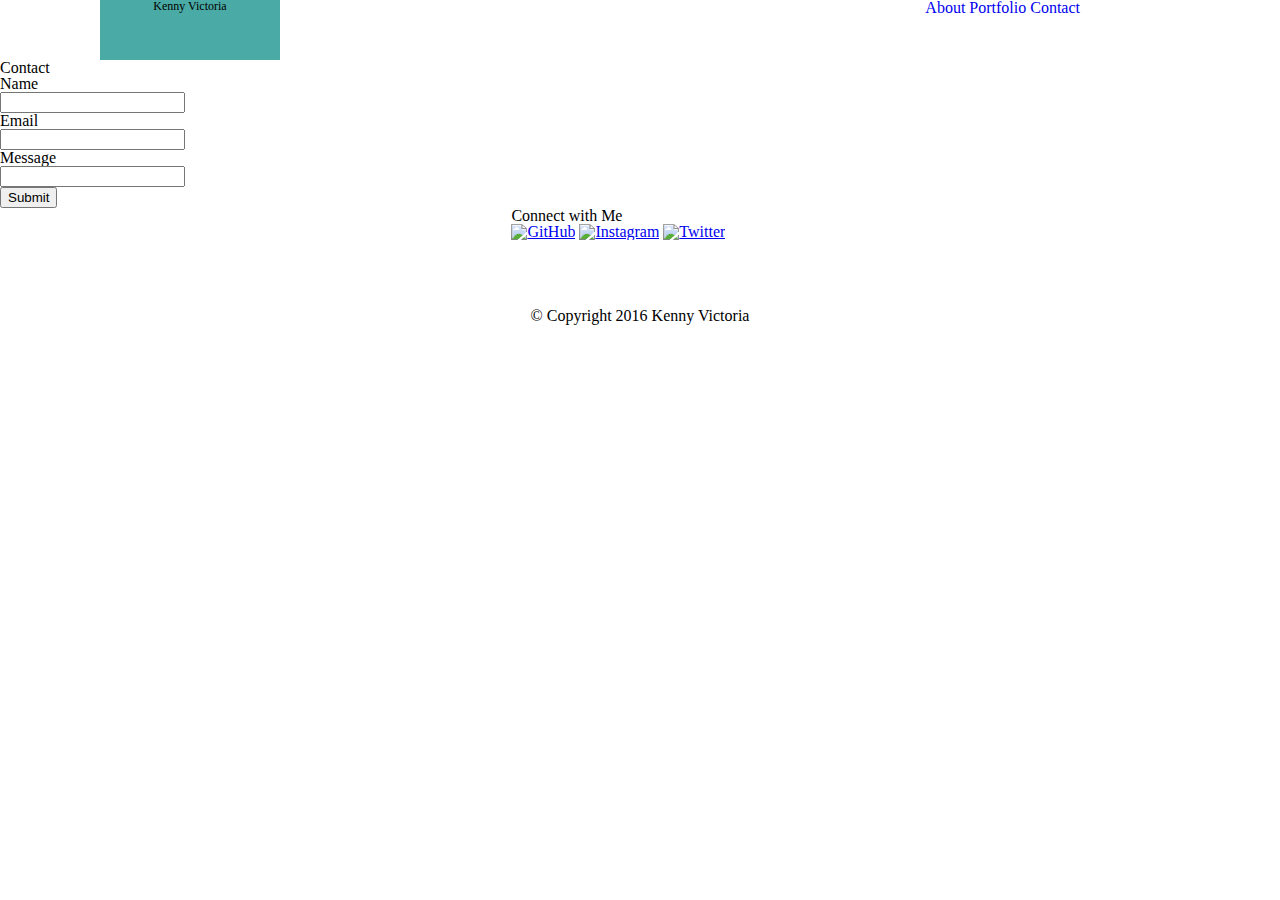
==== contact.html @ a72d2cbb "updated" ====
<!DOCTYPE html>
<html>
<head>
	<title>Contact</title>
	<div class="box">
	<h1>Kenny Victoria</h1>
	</div>
	<link rel="stylesheet" type="text/css" href="assets/css/reset.css">
	<link rel="stylesheet" type="text/css" href="assets/css/style.css">
	<document.createElement('footer')>
	<div class="box2">
	<section>
		<!-- Absolute Path -->
		<a href="any_path_we_want" style="text-decoration: none;">About</a>
		<a href="any_path_we_want" style="text-decoration: none;">Portfolio</a>
		<a href="any_path_we_want" style="text-decoration: none;">Contact</a>
	</div>
	</section>
</head>
<body>
<h1>Contact</h1>
<form>
	Name<br>
	<input type="text" name="name">
	<br>
	Email<br>
	<input type="text" name="email">
	<br>
	Message<br>
	<input type="text" name="message">
</form>
		<section>
			<button>
				Submit
			</button>
		</section>
			<div class="box3">
		<section id="connect-with-me">
		<h2>Connect with Me</h2>
		</section>
<section>
	<a href="https://github.com/kvict3"><img src="https://cdn0.iconfinder.com/data/icons/social-network-7/50/29-48.png" alt="GitHub"></a>
	<a href="https://www.instagram.com/kvict3/"><img src="https://cdn0.iconfinder.com/data/icons/shift-logotypes/32/Instagram-48.png" alt="Instagram"></a>
	<a href="https://twitter.com/KennethVictoria"><img src="https://cdn0.iconfinder.com/data/icons/social-network-7/50/4-48.png" alt="Twitter"></a>
</section>
</div>	
	 <div class="wrapper">
            <div class="push"></div>
        </div>
        <div class="footer">
        </div>
<div class="footer">
<footer>
<p class="copyright">
	&copy Copyright 2016 Kenny Victoria
	</p>
	</footer>
	</div>
</body>
</html>
---- assets/css/style.css ----
body{
	background-image: url("http://subtlepatterns2015.subtlepatterns.netdna-cdn.com/patterns/cheap_diagonal_fabric.png");
	font-family: "Georgia", Times New Roman, Times, serif;
}	
.box{
	width:180px;
	height:60px;
	background-color: #4aaaa5;
	text-align: center;
	font-size:12px;
	margin-left: 100px;
}
.box2{
	float:right;
	padding:200px;
	margin-top: -260px;
	font-family: "Georgia";
}
.container{
	width:500px;
	height:500px;
}
.box3{
	float: right;
	margin-bottom: -200px;
}
.footer{
	text-align: center;
	margin-bottom: 100px;
}
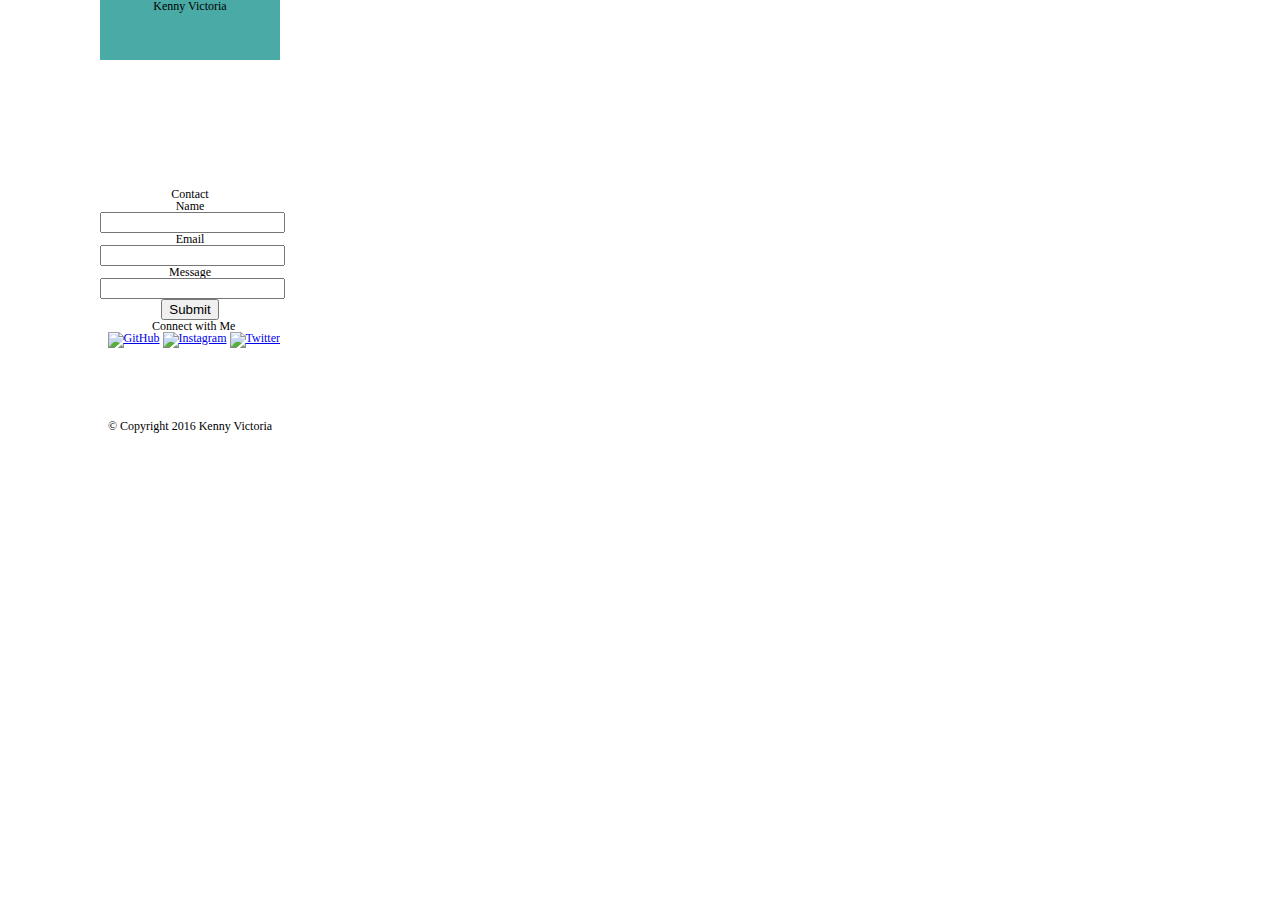
==== commit 2eba548f: "final hw" ====
--- a/contact.html
+++ b/contact.html
@@ -3,7 +3,7 @@
 <head>
 	<title>Contact</title>
 	<div class="box">
-	<h1>Kenny Victoria</h1>
+	<div class="h1"><h1>Kenny Victoria</h1>
 	</div>
 	<link rel="stylesheet" type="text/css" href="assets/css/reset.css">
 	<link rel="stylesheet" type="text/css" href="assets/css/style.css">
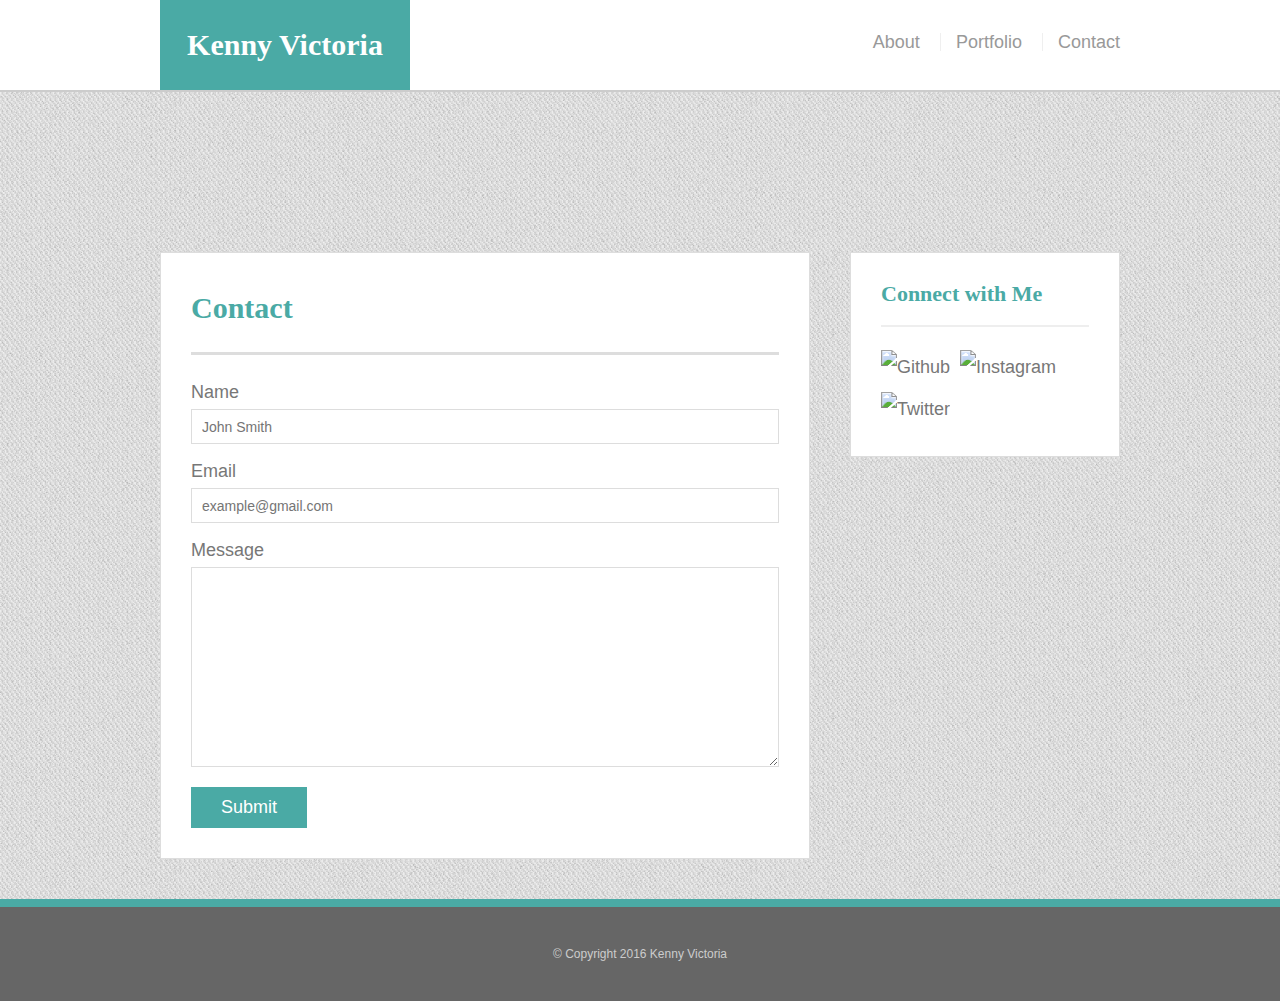
==== commit 35fbc943: "using answers from week 1 added media queries" ====
--- a/contact.html
+++ b/contact.html
@@ -1,60 +1,64 @@
-<!DOCTYPE html>
+<!doctype html>
 <html>
 <head>
-	<title>Contact</title>
-	<div class="box">
-	<div class="h1"><h1>Kenny Victoria</h1>
-	</div>
+	<meta charset="UTF-8">
+	<title>Contact | Kenny Victoria</title>
 	<link rel="stylesheet" type="text/css" href="assets/css/reset.css">
 	<link rel="stylesheet" type="text/css" href="assets/css/style.css">
-	<document.createElement('footer')>
-	<div class="box2">
-	<section>
-		<!-- Absolute Path -->
-		<a href="any_path_we_want" style="text-decoration: none;">About</a>
-		<a href="any_path_we_want" style="text-decoration: none;">Portfolio</a>
-		<a href="any_path_we_want" style="text-decoration: none;">Contact</a>
-	</div>
-	</section>
+	<meta name="viewport" content="width=device-width, initial-scale=1.0">
 </head>
 <body>
-<h1>Contact</h1>
-<form>
-	Name<br>
-	<input type="text" name="name">
-	<br>
-	Email<br>
-	<input type="text" name="email">
-	<br>
-	Message<br>
-	<input type="text" name="message">
-</form>
-		<section>
-			<button>
-				Submit
-			</button>
+
+	<header id="masthead">
+		<div class="container">
+			<a href="index.html" id="logo">Kenny Victoria</a>
+			<nav>
+				<a href="index.html">About</a>
+				<a href="portfolio.html">Portfolio</a>
+				<a href="contact.html">Contact</a>
+			</nav>
+		</div>
+	</header>
+
+	<div id="main-container" class="container">
+		<section class="main-section">
+			<h1>Contact</h1>
+
+			<form id="contact-form">
+				<ul>
+					<li>
+						<label for="name">Name</label>
+						<input type="text" id="name" name="name" placeholder="John Smith" required="required">
+					</li>
+					<li>
+						<label for="email">Email</label>
+						<input type="email" id="email" name="email" placeholder="example@gmail.com" required="required">
+					</li>
+					<li>
+						<label for="message">Message</label>
+						<textarea id="message" name="message" required="required"></textarea>
+					</li>
+				</ul>
+				<input type="submit">
+			</form>
+
 		</section>
-			<div class="box3">
-		<section id="connect-with-me">
-		<h2>Connect with Me</h2>
+
+		<section class="sidebar">
+			<div id="connect">
+				<h2>Connect with Me</h2>
+
+				<img src="https://cdn0.iconfinder.com/data/icons/social-network-7/50/29-48.png" class="social" alt="Github">
+				<img src="https://cdn0.iconfinder.com/data/icons/shift-logotypes/32/Instagram-48.png" class="social" alt="Instagram">
+				<img src="https://cdn0.iconfinder.com/data/icons/social-network-7/50/4-48.png" class="social" alt="Twitter">
+			</div>
 		</section>
-<section>
-	<a href="https://github.com/kvict3"><img src="https://cdn0.iconfinder.com/data/icons/social-network-7/50/29-48.png" alt="GitHub"></a>
-	<a href="https://www.instagram.com/kvict3/"><img src="https://cdn0.iconfinder.com/data/icons/shift-logotypes/32/Instagram-48.png" alt="Instagram"></a>
-	<a href="https://twitter.com/KennethVictoria"><img src="https://cdn0.iconfinder.com/data/icons/social-network-7/50/4-48.png" alt="Twitter"></a>
-</section>
-</div>	
-	 <div class="wrapper">
-            <div class="push"></div>
-        </div>
-        <div class="footer">
-        </div>
-<div class="footer">
-<footer>
-<p class="copyright">
-	&copy Copyright 2016 Kenny Victoria
-	</p>
+	</div>
+
+	<footer>
+		<div class="container">
+			&copy; Copyright 2016 Kenny Victoria
+		</div>
 	</footer>
-	</div>
 </body>
 </html>--- a/assets/css/style.css
+++ b/assets/css/style.css
@@ -1,30 +1,259 @@
-body{
-	background-image: url("http://subtlepatterns2015.subtlepatterns.netdna-cdn.com/patterns/cheap_diagonal_fabric.png");
-	font-family: "Georgia", Times New Roman, Times, serif;
-}	
-.box{
-	width:180px;
-	height:60px;
-	background-color: #4aaaa5;
+body {
+	background: url("../images/cheap_diagonal_fabric.png");
+	font-size: 18px;
+	line-height: 34px;
+	font-family: 'Arial', 'Helvetica Neue', Helvetica, sans-serif;
+	color: #777;
+}
+
+* {
+	box-sizing: border-box;
+}
+
+/*general*/
+
+.container {
+	width: 100%;
+	max-width: 960px;
+	margin: 0 auto;
+	clear: both;
+}
+h1, 
+h2,
+h3,
+p {
+	margin-bottom: 20px;
+}
+p:last-child {
+	margin-bottom: 0;
+}
+h1, h2, h3 {
+	font-family: 'Georgia', Times, Times New Roman, serif;
+	font-weight: 700;
+	color: #4aaaa5;
+}
+h1 {
+	font-size: 30px;
+	line-height: 49px;
+	border-bottom: 3px solid #ddd;
+	padding-bottom: 20px;
+}
+h2,
+h3 {
+	font-size: 22px;
+}
+
+/*header*/
+
+#masthead {
+	background: #fff;
+	margin: 0 0 30px;
+	z-index: 99;
+	color: #fff;
+	overflow: auto;
+	border-bottom: 2px solid #ccc;
+	position: static;
+	width: 100%;
+}
+#logo {
+	width: 250px;
+	height: 90px;
+	background: #4aaaa5;
+	float: left;
+	font-family: 'Georgia', Times, Times New Roman, serif;
 	text-align: center;
-	font-size:12px;
-	margin-left: 100px;
-}
-.box2{
-	float:right;
-	padding:200px;
-	margin-top: -260px;
-	font-family: "Georgia";
-}
-.container{
-	width:500px;
-	height:500px;
-}
-.box3{
+	line-height: 90px;
+	color: #fff;
+	font-weight: 700;
+	font-size: 30px;
+	text-decoration: none;
+}
+nav {
 	float: right;
-	margin-bottom: -200px;
-}
-.footer{
+	margin-top: 25px;
+}
+nav a {
+	color: #999;
+	text-decoration: none;
+	margin-left: 15px;
+	display: inline-block;
+	border-left: 1px solid #efefef;
+	padding-left: 15px;
+	line-height: 18px;
+}
+nav a:first-child {
+	border-left: 0 none;
+}
+
+/*footer*/
+
+footer {
+	background: #666;
+	color: #fff;
+	padding: 30px 0;
+	clear: both;
+	border-top: 8px solid #4aaaa5;
+	color: #ccc;
+	font-size: 12px;
 	text-align: center;
-	margin-bottom: 100px;
-}+}
+
+/*sidebar*/
+
+.sidebar {
+	background: #fff;
+	padding: 30px;
+	width: 100%;
+	max-width: 270px;
+	float: right;
+	border: 1px solid #ddd;
+	margin-bottom: 20px;
+}
+h3,
+.sidebar h2 {
+	border-bottom: 2px solid #eee;
+	padding-bottom: 20px;
+	margin-bottom: 15px;
+	line-height: 22px;
+}
+.social {
+	width: 62px;
+	height: 62px;
+	margin-top: 8px;
+	margin-right: 5px;
+}
+.social:last-child {
+	margin-right: 0;
+}
+
+/*main*/
+
+#main-container {
+	padding-top: 130px;
+}
+.main-section {
+	background: #fff;
+	padding: 30px;
+	margin: 0 0 40px 0;
+	width: 100%;
+	max-width: 650px;
+	float: left;
+	border: 1px solid #ddd;
+}
+
+/*portfolio page*/
+
+.work {
+	width: 274px;
+	overflow: auto;
+	position: relative;
+	float: left;
+	margin: 20px 0 25px;
+}
+.work:nth-child(even) {
+	margin-right: 40px;
+}
+.work img {
+	width: 100%;
+	border: 0 none;
+	opacity: .8;
+}
+.work h3 {
+	border-bottom: 0;
+	background: #4aaaa5;
+	color: #fff;
+	text-align: center;
+	position: absolute;
+	padding: 15px;
+	width: 100%;
+	bottom: 20px;
+	line-height: 30px;
+	margin-bottom: 0;
+	font-weight: 300;
+}
+.auth-image {
+	width: 200px;
+	height: auto;
+	margin-top: 10px;
+	float: left;
+	margin-right: 25px;
+}
+
+/*contact page*/
+
+#contact-form ul {
+	margin-bottom: 20px;
+}
+#contact-form li {
+	margin-bottom: 10px;
+}
+label,
+input[type=text],
+input[type=email],
+textarea {
+	display: block;
+	width: 100%;
+}
+input[type=text],
+input[type=email],
+textarea {
+	height: 35px;
+	border: 1px solid #ddd;
+	padding: 0 10px;
+	font-size: 14px;
+}
+textarea {
+	height: 200px;
+}
+input[type=submit] {
+	background: #4aaaa5;
+	border: 0 none;
+	color: #fff;
+	font-size: 18px;
+	padding: 10px 30px;
+	cursor: pointer;
+}
+@media screen and (max-width: 980px){
+
+}
+@media screen and (max-width: 768px){
+.container{ 
+	width:100%;
+	padding-left: 25px;   
+}
+#main-container{
+	width:100%;
+	padding-left: 25px; 
+}
+#masthead{
+	width:100%;
+	padding-right: 25px;
+}
+.sidebar{
+	max-width: 1000px;
+}
+}
+@media screen and (max-width: 640px){
+.container{ 
+	width:100%;   
+}
+#main-container{
+	width:100%; 
+}
+#masthead{
+	width:100%;
+}
+#logo{
+	width:100%;
+}
+.main-section{
+	width:100%;	
+}
+nav{
+	width:100%;
+	padding-left: 120px;
+}
+.sidebar{
+	max-width: 1000px;
+}
+}
